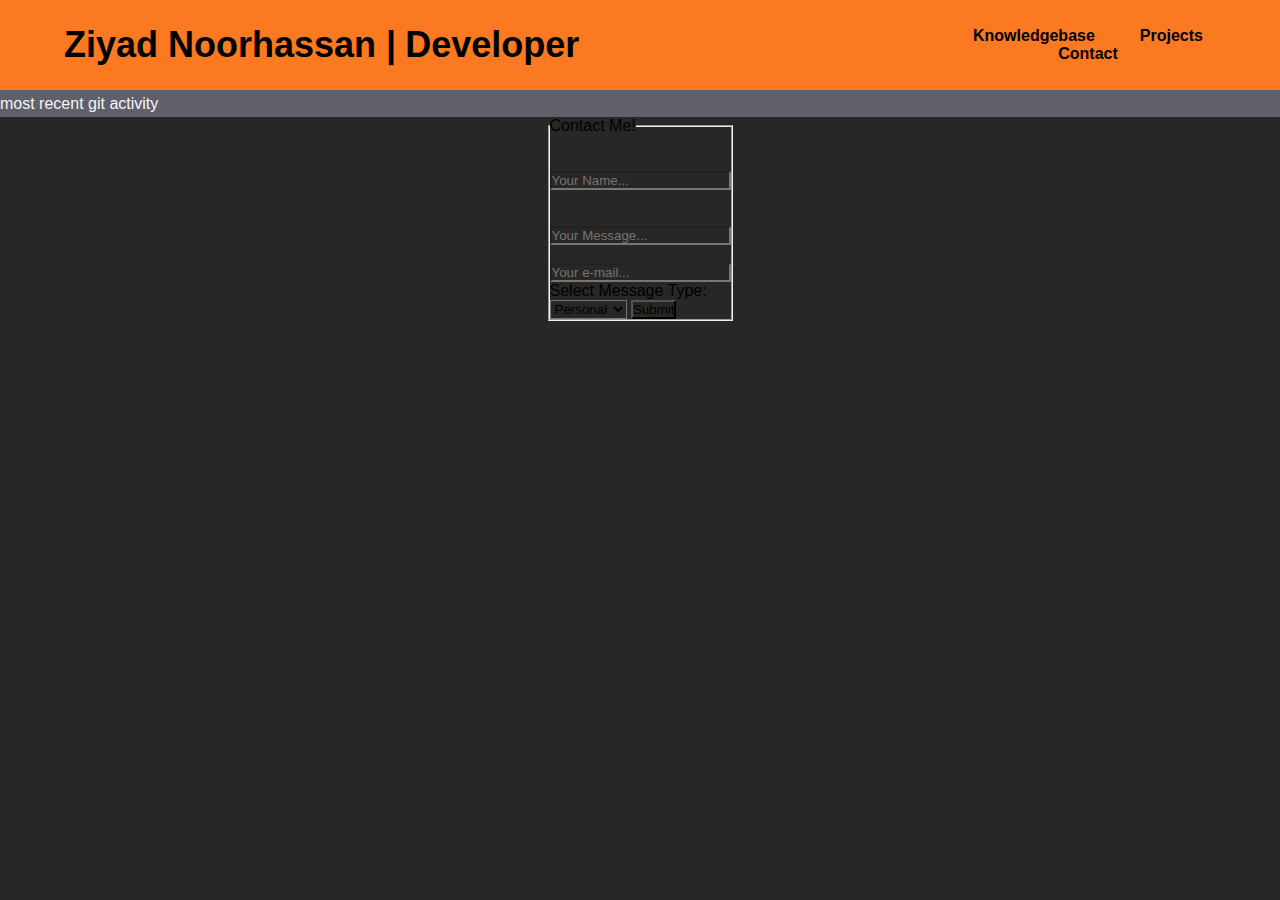
==== contact.html @ 5a3a1570 "Created contact page, front end basic form" ====
<!DOCTYPE html>
<html lang="en">
<head>
    <meta charset="UTF-8">
    <meta name="viewport" content="width=device-width, initial-scale=1.0">
    <link rel="stylesheet" href="style.css">
    <title>Portfolio]<<<</title>
</head>
<body>
    <main>
    
        <header id = "intro_text">
            <h1>Ziyad Noorhassan |</h1>
            <h1 id="developer">Developer</h1>

        </header>
        <nav id = "navbar">
            <ul>
                <li><a class="navitem" href="https://www.google.com" target="_self">Knowledgebase</a></li>
                <li><a class="navitem" href="index.html" target="_self">Projects</a></li>
                <li><a class="navitem" href="contact.html" target="_self">Contact</a></li>

            </ul>
        </nav>

    </main>

    <section id = statusbarcontainer>
        <p id="statusbar"">most recent git activity</p>

    </section>
    <section id="contact-section">
        <fieldset>
            <legend>Contact Me!</legend>
            <br>
            <br>
                <form id="flex-form">
                    <label for="name"></label>
                    <input type="text" class="user-text"  id="name" name="name" placeholder="Your Name..." required><br><br>
                    <label for="message"></label><br>
                    <input type="textarea" id="text-box"  class="user-text" name="message" placeholder="Your Message..." required><br><br>
                    <input type="email" class="user-text" id="email_input" name="email" placeholder="Your e-mail..." required>
                    <p>Select Message Type:</p>
                    <select id="message-type" name="message-type">
                        <option value="Personal">Personal</option>
                        <option value="Business">Business</option>
                    </select>
                    
                    <input id="submit-button" type="submit" value="Submit">

                </form>
        </fieldset>
        
      
    </section>
    
    
</body>
</html>
---- style.css ----
* {
    font-family: Arial, Helvetica, sans-serif;
    box-sizing: border-box;
    margin: 0;
    padding: 0;
    background-color: rgb(40, 39, 37);

}

:root {

    --kinetic_motif_color: rgb(96, 96, 107) /*rgb(97, 97, 163)*/;
    --bg_color: rgb(40, 39, 37);
    --static_motif: #fa7921;
}


main {

    /*border-radius: 10px;
    border-style: solid;
    border-color: black;*/
    display: flex;
    flex-flow: row wrap;
    justify-content: center;
    min-height: 10vh;
    /*background-color:rgb(253, 202, 136);*/
    background-color: var(--static_motif); 

    
}

#intro_text {
    flex-basis: 70%;
    /*border-radius: 10px;
    border-style: solid;
    border-color: black;*/
    font-size: 2vh;
    align-content: center;
    /*background-color:rgb(253, 202, 136);*/
    background-color: var(--static_motif); 

    display: flex;
    flex-flow: row, wrap;
    


}

h1 {
    /*background-color:rgb(253, 202, 136);*/
    background-color: var(--static_motif); 
    align-self: center;
    align-content: baseline;
    


    

}

#developer {
    margin-left: 1vh;
    align-self: center;
    align-content: baseline;

    animation-name: developer;
    animation-duration: 3s;
    animation-iteration-count: infinite;
    animation-timing-function: ease;
    animation-fill-mode: forwards;
    animation-direction: alternate;
    
}



#navbar {
    flex-basis: 20%;
    /*border-radius: 10px;
    border-style: solid;
    border-color: black;*/
    /*background-color:rgb(253, 202, 136);*/
    background-color: var(--static_motif); 

    align-self: center;

    
}

#navbar ul {
    list-style: none;
    display: flex;
    flex-flow: row wrap;
    justify-content: center;
    column-gap: 5vh;
    /*background-color:rgb(253, 202, 136);*/
    background-color: var(--static_motif); 

 
    

}

li {
    /*background-color:rgb(253, 202, 136);*/
    background-color: var(--static_motif); 


}

.navitem {

    background-color: var(--static_motif);
    /*border-radius: 1px;
    border-style: solid;
    border-color: black;*/
    font-weight: bolder;
    color: black;
}

.navitem:hover {
    color: var(--kinetic_motif_color);
    font-weight: bolder;
}

section {
    display: flex;
    flex-flow: row wrap;
    justify-content: center;
   /* border-radius: 10px;
    border-style: solid;
    border-color: black;*/
    column-gap: 5vh;

}

article {
    display: flex;
    flex-flow: column wrap;
    justify-content: center;
    align-items: center;
    align-content: center;
    margin-bottom: 5vh;
    margin-top: 20vh;
    row-gap: 5vh;
        
}




a {
    text-decoration: none;
}


.panels {
    /*background-color: #fa7921; */
    background-color: none;
    padding: 5vh 15vh 5vh 15vh;
    /*border-radius: 10px;
    border-style: solid;
    border-color: black;*/
    /*border: 1vh solid rgb(40, 39, 37);*/
    border: 1vh solid hidden;
    color: var(--kinetic_motif_color);
   /* transition: background-color 0.2s;
    transition-timing-function: linear;*/
    border: 0.1vh solid #6b6a69 ;
    border-radius: 1.5vh;

    animation-name: panelatrest;
    animation-duration: 0.5s;
    animation-timing-function: ease;
    animation-iteration-count: infinite;
    animation-direction: alternate;
    
    

}



.panels:hover {


   /* box-shadow: 0vh 0.2vh 5vh -1vh rgb(0, 166, 255);*/
   /*background-color: aqua; for transition*/
   animation-name: slide;
   animation-duration: 0.1s;
   animation-timing-function: linear;
   animation-fill-mode: forwards;
   animation-iteration-count: 1; /*remove this for that flickering effect!*/
   box-shadow: 0vh 2vh 4vh -3vh #6b6a69;



   
}

#statusbarcontainer {
    display: flex;
    flex-flow: row, wrap;
    justify-content: flex-start;
    min-height: 3vh;
    background-color: var(--kinetic_motif_color); 


}

#statusbar {
    background-color: var(--kinetic_motif_color); 
    color: whitesmoke;
    align-content: center;
    animation-name: statusbarupdate;
    animation-duration: 10s;
    animation-timing-function: linear;
    animation-fill-mode: forwards;
    animation-iteration-count: infinite; 
    animation-direction: alternate;
    position: relative;
    
}

@keyframes slide {
    from {background-color: rgb(33, 33, 31) }
    to {/*background-color: var(--kinetic_motif_color);*/ 
        border-color: #fa7921;
        color: #fa7921; 
        background-color: rgb(33, 33, 31) ;}
}

@keyframes developer {
    from {color: black;}
    to {color: var(--kinetic_motif_color);}

    
}

@keyframes trans {
    from {background-color: #fa7921;}
    to {background-color: none; transform: translate( 200px 100px);}
}

@keyframes panelatrest {
    from {background-color:var(--bg_color);}
    to {background-color: rgb(33, 33, 31) ;}
    
}

@keyframes statusbarupdate {
    0%   {left: 0vh;}
    
    100% {left:192vh; }
}

    

/*have "developer" cycle thru the other color and black. That other color will be the same motif for kinetic energy throughout the site 
(on button press, on hover, etc)

possible kinetic motif colors (hex)


9649cb
AFBBF2
19647E



*/
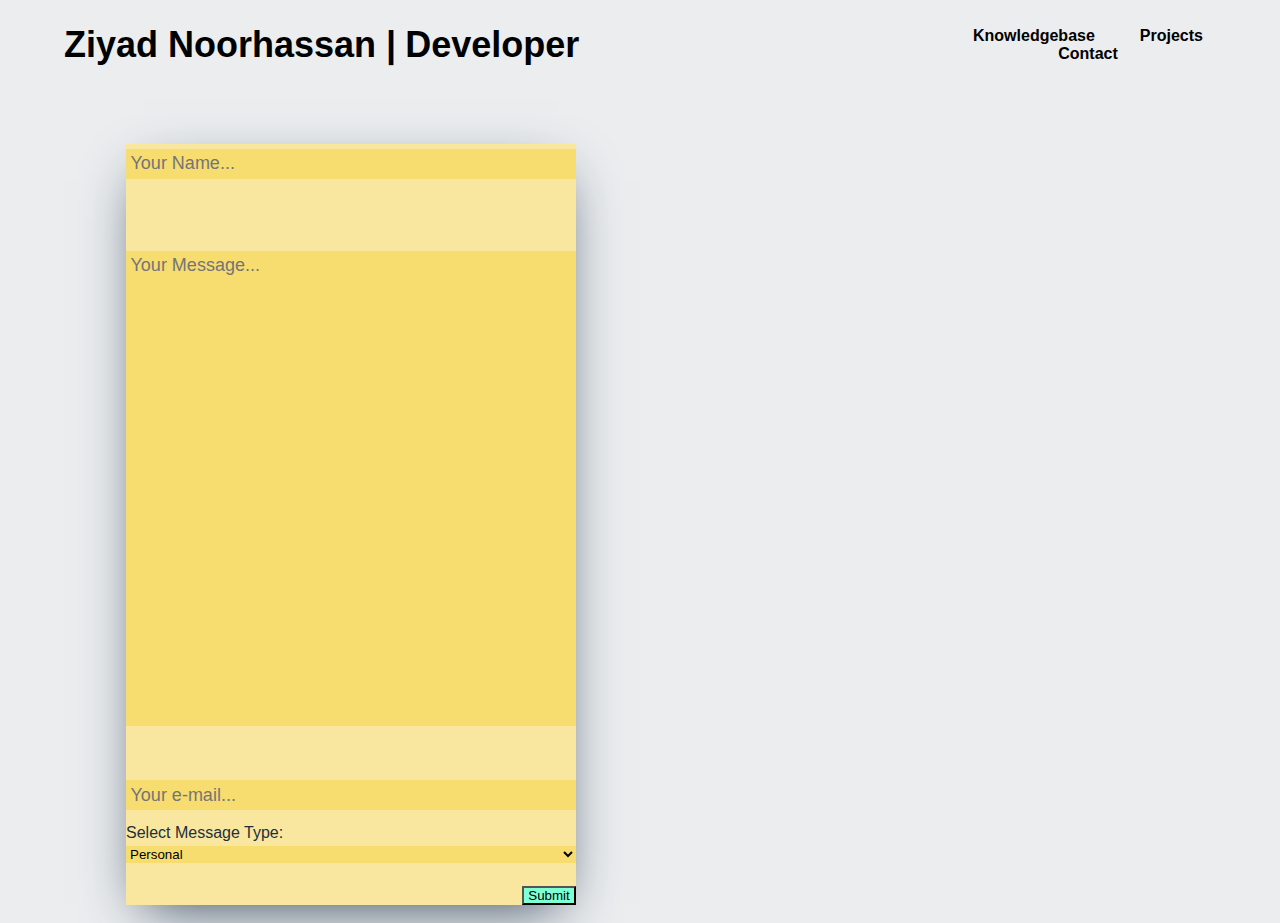
==== commit a8e931b3: "updated contact page" ====
--- a/contact.html
+++ b/contact.html
@@ -25,31 +25,28 @@
 
     </main>
 
-    <section id = statusbarcontainer>
+   <!-- <section id = statusbarcontainer>
         <p id="statusbar"">most recent git activity</p>
 
-    </section>
+    </section> -->
     <section id="contact-section">
-        <fieldset>
-            <legend>Contact Me!</legend>
-            <br>
-            <br>
-                <form id="flex-form">
-                    <label for="name"></label>
-                    <input type="text" class="user-text"  id="name" name="name" placeholder="Your Name..." required><br><br>
-                    <label for="message"></label><br>
-                    <input type="textarea" id="text-box"  class="user-text" name="message" placeholder="Your Message..." required><br><br>
-                    <input type="email" class="user-text" id="email_input" name="email" placeholder="Your e-mail..." required>
-                    <p>Select Message Type:</p>
-                    <select id="message-type" name="message-type">
-                        <option value="Personal">Personal</option>
-                        <option value="Business">Business</option>
-                    </select>
-                    
-                    <input id="submit-button" type="submit" value="Submit">
+        
+        <form id="flex-form">
+            <label for="name"></label>
+            <input type="text" class="user-text"  id="name" name="name" placeholder="Your Name..." required><br><br>
+            <label for="message"></label><br>
+            <input type="textarea" id="text-box"  class="user-text" name="message" placeholder="Your Message..." required><br><br>
+            <input type="email" class="user-text" id="email_input" name="email" placeholder="Your e-mail..." required>
+            <p id="select-heading">Select Message Type:</p>
+            <select id="message-type" name="message-type">
+                <option value="Personal">Personal</option>
+                <option value="Business">Business</option>
+            </select>
+            
+            <input id="submit-button" type="submit" value="Submit">
 
-                </form>
-        </fieldset>
+        </form>
+        
         
       
     </section>
--- a/style.css
+++ b/style.css
@@ -1,17 +1,50 @@
+
+:root {
+
+
+
+
+
+    /*Greys and Shades*/
+    --primary_origin: rgb(40, 39, 37);
+    
+    
+    --grey_darker: #212f3c;
+    --grey_dark: #2e4053;
+    --grey_origin: #34495e;
+    --grey_light: rgb(96, 96, 107); /*--kinetic_motif_color */
+    --grey_lighter: #ebedef;
+    
+    
+    
+    
+
+
+
+    /*Primary Color and Shades*/
+    --static_motif_darker: #b7950b;
+    --static_motif_dark:#d4ac0d;
+    --static_motif: #f1c40f; /*#fa7921;*/
+    --static_motif_light:#f7dc6f;
+    --static_motif_lighter:#f9e79f; 
+
+     
+    
+
+    /*Accent Colors and Shades*/
+        --box_shadow_color: #6b6a69;
+
+   
+}
+
+
 * {
     font-family: Arial, Helvetica, sans-serif;
     box-sizing: border-box;
     margin: 0;
     padding: 0;
-    background-color: rgb(40, 39, 37);
-
-}
-
-:root {
-
-    --kinetic_motif_color: rgb(96, 96, 107) /*rgb(97, 97, 163)*/;
-    --bg_color: rgb(40, 39, 37);
-    --static_motif: #fa7921;
+    background-color: var(--grey_lighter);
+
 }
 
 
@@ -25,7 +58,7 @@
     justify-content: center;
     min-height: 10vh;
     /*background-color:rgb(253, 202, 136);*/
-    background-color: var(--static_motif); 
+    background-color: var(--grey_lighter); 
 
     
 }
@@ -38,7 +71,7 @@
     font-size: 2vh;
     align-content: center;
     /*background-color:rgb(253, 202, 136);*/
-    background-color: var(--static_motif); 
+    background-color: var(--grey_lighter); 
 
     display: flex;
     flex-flow: row, wrap;
@@ -49,7 +82,7 @@
 
 h1 {
     /*background-color:rgb(253, 202, 136);*/
-    background-color: var(--static_motif); 
+    background-color: var(--grey_lighter); 
     align-self: center;
     align-content: baseline;
     
@@ -95,7 +128,7 @@
     justify-content: center;
     column-gap: 5vh;
     /*background-color:rgb(253, 202, 136);*/
-    background-color: var(--static_motif); 
+    background-color: var(--grey_lighter); 
 
  
     
@@ -104,14 +137,14 @@
 
 li {
     /*background-color:rgb(253, 202, 136);*/
-    background-color: var(--static_motif); 
+    background-color: var(--grey_lighter); 
 
 
 }
 
 .navitem {
 
-    background-color: var(--static_motif);
+    background-color: var(--grey_lighter);
     /*border-radius: 1px;
     border-style: solid;
     border-color: black;*/
@@ -120,7 +153,7 @@
 }
 
 .navitem:hover {
-    color: var(--kinetic_motif_color);
+    color: var(--static_motif_darker);
     font-weight: bolder;
 }
 
@@ -133,7 +166,22 @@
     border-color: black;*/
     column-gap: 5vh;
 
-}
+    /*animation-name: paneljump;
+    animation-duration: 1s;
+    animation-timing-function: ease;
+    animation-iteration-count: infinite;
+    animation-direction: alternate;*/
+
+    animation-name: panelswing;
+    animation-duration: 2.7s;
+    animation-timing-function: ease-in-out;
+    animation-iteration-count: infinite;
+    animation-direction: alternate;
+
+
+}
+
+
 
 article {
     display: flex;
@@ -144,10 +192,27 @@
     margin-bottom: 5vh;
     margin-top: 20vh;
     row-gap: 5vh;
+
+    animation-name: paneljump;
+    animation-duration: 3s;
+    animation-timing-function: ease;
+    animation-iteration-count: infinite;
+    animation-direction: alternate;
+    animation-delay: -2s;
+
+   
         
 }
 
-
+.panels_top {
+    margin-top: 0vh;
+    animation-name: toppanelsjump;
+    animation-duration: 3s;
+    animation-timing-function: ease-in-out;
+    animation-iteration-count: infinite;
+    animation-direction: alternate;
+    animation-delay: -2s;
+}
 
 
 a {
@@ -156,26 +221,48 @@
 
 
 .panels {
-    /*background-color: #fa7921; */
-    background-color: none;
+    background-color:var(--grey_lighter);
+    color: var(--grey_darker);
+
+    /*background-color: var(--static_motif_dark); 
+    color: var(--grey_lighter);*/
+
+
     padding: 5vh 15vh 5vh 15vh;
     /*border-radius: 10px;
     border-style: solid;
     border-color: black;*/
     /*border: 1vh solid rgb(40, 39, 37);*/
     border: 1vh solid hidden;
-    color: var(--kinetic_motif_color);
    /* transition: background-color 0.2s;
     transition-timing-function: linear;*/
-    border: 0.1vh solid #6b6a69 ;
+    border: 0.1vh solid var(--box_shadow_color) ;
     border-radius: 1.5vh;
-
-    animation-name: panelatrest;
-    animation-duration: 0.5s;
+    box-shadow: 0vh 2vh 6vh -3vh var(--grey_dark);
+
+
+    /*animation-name: panelatrest;
+    animation-duration: 0.1s;
     animation-timing-function: ease;
     animation-iteration-count: infinite;
-    animation-direction: alternate;
-    
+    animation-direction: alternate;*/
+
+    /*animation-name: paneljump;
+    animation-duration: 3s;
+    animation-timing-function: ease-in-out;
+    animation-iteration-count: infinite;
+    animation-direction: alternate;*/
+
+    transition: background-color 1s;
+    transition-timing-function: ease-out;
+
+
+
+
+
+    
+
+   
     
 
 }
@@ -187,24 +274,37 @@
 
    /* box-shadow: 0vh 0.2vh 5vh -1vh rgb(0, 166, 255);*/
    /*background-color: aqua; for transition*/
-   animation-name: slide;
+   /*animation-name: slide;
    animation-duration: 0.1s;
    animation-timing-function: linear;
    animation-fill-mode: forwards;
-   animation-iteration-count: 1; /*remove this for that flickering effect!*/
-   box-shadow: 0vh 2vh 4vh -3vh #6b6a69;
+   animation-iteration-count: 1; remove this for that flickering effect!
+   */
+
+    /*animation-name: card_lift;
+    animation-duration: 0.1s;
+    animation-timing-function: ease;
+    animation-fill-mode: forwards;
+    animation-iteration-count: 1;*/
+    box-shadow: 0vh 4vh 6vh -3vh var(--grey_dark);
+    background-color: var(--static_motif_dark); 
+    color: var(--grey_lighter);
+
+    
+
 
 
 
    
 }
+
 
 #statusbarcontainer {
     display: flex;
     flex-flow: row, wrap;
     justify-content: flex-start;
     min-height: 3vh;
-    background-color: var(--kinetic_motif_color); 
+    background-color: var(--grey_light); 
 
 
 }
@@ -223,29 +323,168 @@
     
 }
 
+#contact-section {
+    color: var(--grey_darker);
+    display: flex;
+    flex-flow: column wrap;
+    align-content: flex-start;
+    margin-top: 4vh;
+    padding-left: 12vh;
+
+    /*border: 2px solid black;*/
+
+
+    /*jump across goes here*/
+
+    animation-name: contact_form_jump_across;
+    animation-duration: 1s;
+    animation-timing-function: linear;
+    animation-iteration-count: 1;
+    animation-fill-mode: forwards;
+    animation-duration: forwards;
+
+
+
+    
+    
+   
+
+
+}
+
+
+
+
+form {
+
+    margin: 2vh 2vh 2vh 2vh;
+    box-shadow: 0vh 2vh 6vh -2vh var(--grey_dark);
+    background-color: var(--static_motif_lighter); 
+    animation-name: contact_form_movement;
+    animation-duration: 3s;
+    animation-timing-function: ease-in-out;
+    animation-iteration-count: infinite;
+    animation-direction: forwards;
+    animation-delay: -2s;
+    
+
+
+
+
+}
+
+.user-text {
+    color: black;
+    background-color: var(--static_motif_light); /*lightslategray;*/
+    padding: 0.5vh;
+    width: 50vh;
+    outline: none;
+    font-size: large;
+    border: none;
+
+
+
+
+}
+
+.user-text:focus {
+    border: none;
+
+}
+
+
+#text-box {
+    padding-bottom: 50vh;
+    outline: none;
+
+}
+
+#text-box:focus {
+    border: none;
+
+}
+
+#flex-form {
+    display: flex;
+    flex-flow: column wrap;
+    align-content: center;
+    justify-content: center;
+    gap: 0.5vh;
+
+
+
+}
+
+#message-type {
+    color: black;
+    background-color: var(--static_motif_light);
+    outline: none;
+    border: none;
+
+    
+
+    
+}
+
+#select-heading {
+    background-color: var(--static_motif_lighter); 
+
+}
+#email_input {
+    margin-top: 1vh;
+    margin-bottom: 1vh;
+    box-shadow: 0vh 2vh 6vh -3vh var(--grey_dark);
+
+}
+
+option {
+    background-color: whitesmoke;
+}
+
+#submit-button {
+    align-self: flex-end;
+    background-color: aquamarine;
+    margin-top: 2vh;
+    width: 6vh;
+    transition: width 0.2s;
+    transition-timing-function: ease;
+
+}
+
+#submit-button:hover {
+    width: 50vh;
+}
+
+
 @keyframes slide {
     from {background-color: rgb(33, 33, 31) }
     to {/*background-color: var(--kinetic_motif_color);*/ 
-        border-color: #fa7921;
-        color: #fa7921; 
+        border-color: var(--static_motif);
+        color: var(--static_motif); 
         background-color: rgb(33, 33, 31) ;}
+}
+
+@keyframes card_life {
+
+    from {box-shadow: none;}
+    to {box-shadow: 5vh 2vh 4vh -3vh var(--grey_dark);}
 }
 
 @keyframes developer {
     from {color: black;}
-    to {color: var(--kinetic_motif_color);}
+    to {color: var(--static_motif_darker);}
 
     
 }
 
 @keyframes trans {
-    from {background-color: #fa7921;}
+    from {background-color: var(--static_motif);}
     to {background-color: none; transform: translate( 200px 100px);}
 }
 
 @keyframes panelatrest {
-    from {background-color:var(--bg_color);}
-    to {background-color: rgb(33, 33, 31) ;}
+    from {box-shadow: none;}
+    to {box-shadow: 0vh 2vh 4vh -3vh var(--grey_dark);}
     
 }
 
@@ -255,10 +494,44 @@
     100% {left:192vh; }
 }
 
-    
+@keyframes paneljump {
+
+    from {row-gap:5vh; column-gap:5vh;}
+    to {row-gap:5.5vh;column-gap:5.5vh;}
+}
+
+@keyframes panelswing {
+
+    from {column-gap:5vh;}
+    to {column-gap:6vh;}
+}
+@keyframes toppanelsjump {
+
+    from {margin-top: 0vh;}
+    to {margin-top: 5vh;}
+}
+
+@keyframes panel_orange {
+    from {background-color: var(--grey_lighter);color:var(--grey_darker) ;}
+    to {background-color: var(--static_motif_dark);color: var(--grey_lighter);}
+}
+
+@keyframes contact_form_movement {
+
+    0% {margin-right:2vh};
+    50% {margin-top:4vh;}
+    100% {margin-right:2vh;margin-top:2vh}
+}
+
+@keyframes contact_form_jump_across {
+    0% {transform: translate(25%);}
+    100% {transform: translate(0);}
+}
+    
+
 
 /*have "developer" cycle thru the other color and black. That other color will be the same motif for kinetic energy throughout the site 
-(on button press, on hover, etc)
+(on button press, on hover,    etc)
 
 possible kinetic motif colors (hex)
 
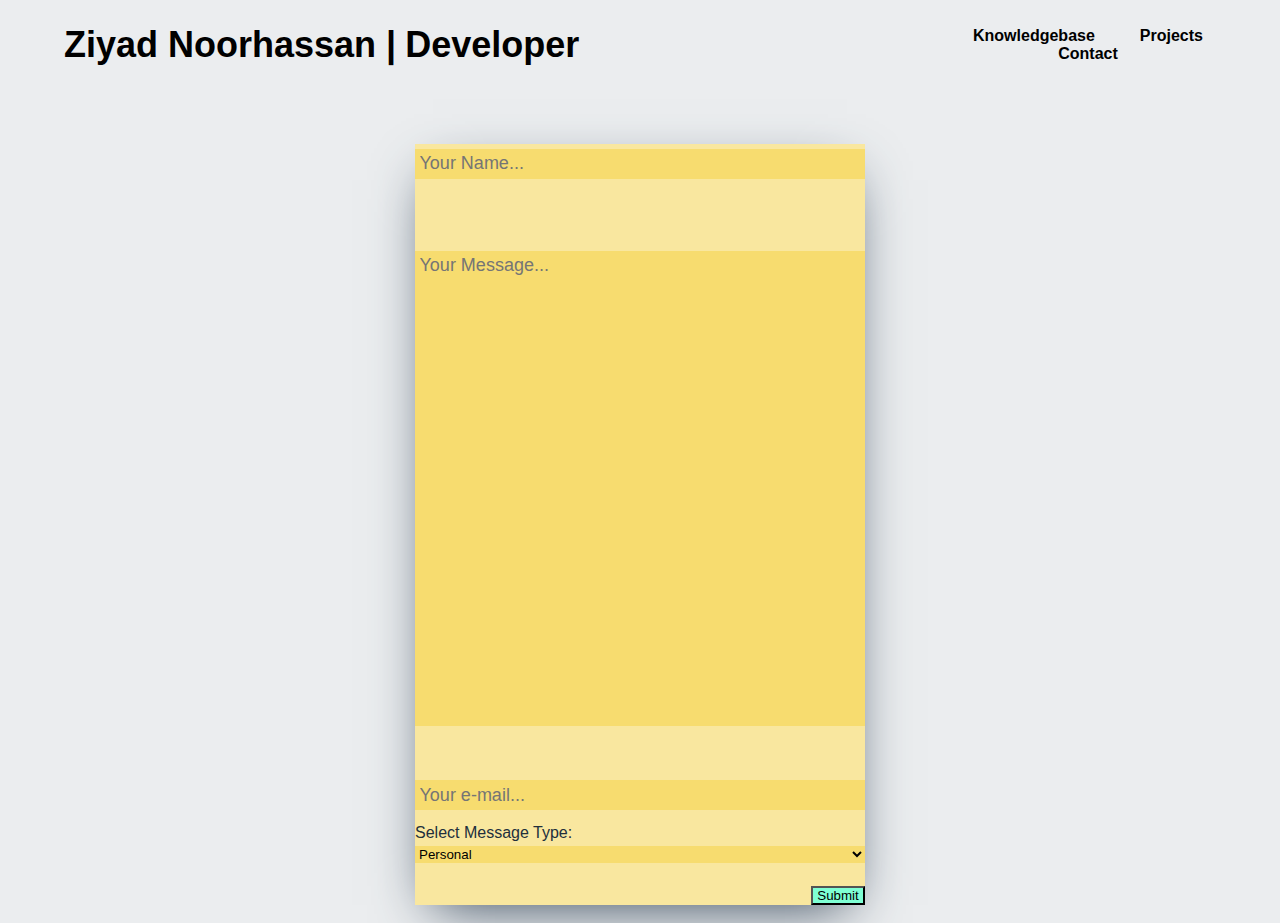
==== commit 216ffca7: "javascript on Knowledgebase page, added script tag to bottom of html files." ====
--- a/contact.html
+++ b/contact.html
@@ -1,56 +1,77 @@
 <!DOCTYPE html>
 <html lang="en">
-<head>
-    <meta charset="UTF-8">
-    <meta name="viewport" content="width=device-width, initial-scale=1.0">
-    <link rel="stylesheet" href="style.css">
-    <title>Portfolio]<<<</title>
-</head>
-<body>
+  <head>
+    <meta charset="UTF-8" />
+    <meta name="viewport" content="width=device-width, initial-scale=1.0" />
+    <link rel="stylesheet" href="style.css" />
+
+    <title>Portfolio</title>
+  </head>
+  <body>
     <main>
-    
-        <header id = "intro_text">
-            <h1>Ziyad Noorhassan |</h1>
-            <h1 id="developer">Developer</h1>
-
-        </header>
-        <nav id = "navbar">
-            <ul>
-                <li><a class="navitem" href="https://www.google.com" target="_self">Knowledgebase</a></li>
-                <li><a class="navitem" href="index.html" target="_self">Projects</a></li>
-                <li><a class="navitem" href="contact.html" target="_self">Contact</a></li>
-
-            </ul>
-        </nav>
-
+      <header id="intro_text">
+        <h1>Ziyad Noorhassan |</h1>
+        <h1 id="developer">Developer</h1>
+      </header>
+      <nav id="navbar">
+        <ul>
+          <li>
+            <a class="navitem" href="knowledge.html" target="_self"
+              >Knowledgebase</a
+            >
+          </li>
+          <li>
+            <a class="navitem" href="index.html" target="_self">Projects</a>
+          </li>
+          <li>
+            <a class="navitem" href="contact.html" target="_self">Contact</a>
+          </li>
+        </ul>
+      </nav>
     </main>
 
-   <!-- <section id = statusbarcontainer>
+    <!-- <section id = statusbarcontainer>
         <p id="statusbar"">most recent git activity</p>
 
     </section> -->
     <section id="contact-section">
-        
-        <form id="flex-form">
-            <label for="name"></label>
-            <input type="text" class="user-text"  id="name" name="name" placeholder="Your Name..." required><br><br>
-            <label for="message"></label><br>
-            <input type="textarea" id="text-box"  class="user-text" name="message" placeholder="Your Message..." required><br><br>
-            <input type="email" class="user-text" id="email_input" name="email" placeholder="Your e-mail..." required>
-            <p id="select-heading">Select Message Type:</p>
-            <select id="message-type" name="message-type">
-                <option value="Personal">Personal</option>
-                <option value="Business">Business</option>
-            </select>
-            
-            <input id="submit-button" type="submit" value="Submit">
+      <form id="flex-form">
+        <label for="name"></label>
+        <input
+          type="text"
+          class="user-text"
+          id="name"
+          name="name"
+          placeholder="Your Name..."
+          required
+        /><br /><br />
+        <label for="message"></label><br />
+        <input
+          type="textarea"
+          id="text-box"
+          class="user-text"
+          name="message"
+          placeholder="Your Message..."
+          required
+        /><br /><br />
+        <input
+          type="email"
+          class="user-text"
+          id="email_input"
+          name="email"
+          placeholder="Your e-mail..."
+          required
+        />
+        <p id="select-heading">Select Message Type:</p>
+        <select id="message-type" name="message-type">
+          <option value="Personal">Personal</option>
+          <option value="Business">Business</option>
+        </select>
 
-        </form>
-        
-        
-      
+        <input id="submit-button" type="submit" value="Submit" />
+      </form>
     </section>
-    
-    
-</body>
-</html>+    <script src="script.js"></script>
+
+  </body>
+</html>
--- a/style.css
+++ b/style.css
@@ -327,14 +327,14 @@
     color: var(--grey_darker);
     display: flex;
     flex-flow: column wrap;
-    align-content: flex-start;
+    align-content: center;
     margin-top: 4vh;
-    padding-left: 12vh;
-
-    /*border: 2px solid black;*/
-
-
-    /*jump across goes here*/
+    
+
+   /* border: 2px solid black;*/
+
+
+    /*jump across goes here
 
     animation-name: contact_form_jump_across;
     animation-duration: 1s;
@@ -342,13 +342,18 @@
     animation-iteration-count: 1;
     animation-fill-mode: forwards;
     animation-duration: forwards;
-
-
-
-    
-    
+   */
+
+
+}
+
+#contact-panels {
+    border: 2px solid black;
+    display: inline-flex;
+    flex-flow: column wrap;
+    align-content: center;
    
-
+    
 
 }
 
@@ -372,6 +377,7 @@
 
 
 }
+
 
 .user-text {
     color: black;
@@ -456,6 +462,70 @@
 }
 
 
+
+#hire-me-background {
+
+    display: flex;
+    flex-flow: row, wrap;
+    justify-content: center;
+    /*border: solid 2px blue;*/
+
+}
+
+
+#hire-me-background > ul {
+
+    font-size: 10vh;
+    color: var(--grey_light);
+    list-style: none;
+    z-index: 1;
+
+
+    
+
+    
+
+
+}
+
+#hire-me-background > ul > li {
+
+    display: flex;
+    flex-flow: row, wrap;
+    justify-content: center;
+
+}
+
+
+.hire {
+
+    opacity: 5%;
+
+}
+
+
+.me {
+
+    opacity: 5%;
+
+}
+
+
+#resume-container {
+    position: absolute;
+    border: solid 0.5px black;
+    scale: 5;
+    z-index: 3;
+    margin-left: 90vh;
+    margin-top: 90vh;
+}
+
+
+
+
+
+
+
 @keyframes slide {
     from {background-color: rgb(33, 33, 31) }
     to {/*background-color: var(--kinetic_motif_color);*/ 
